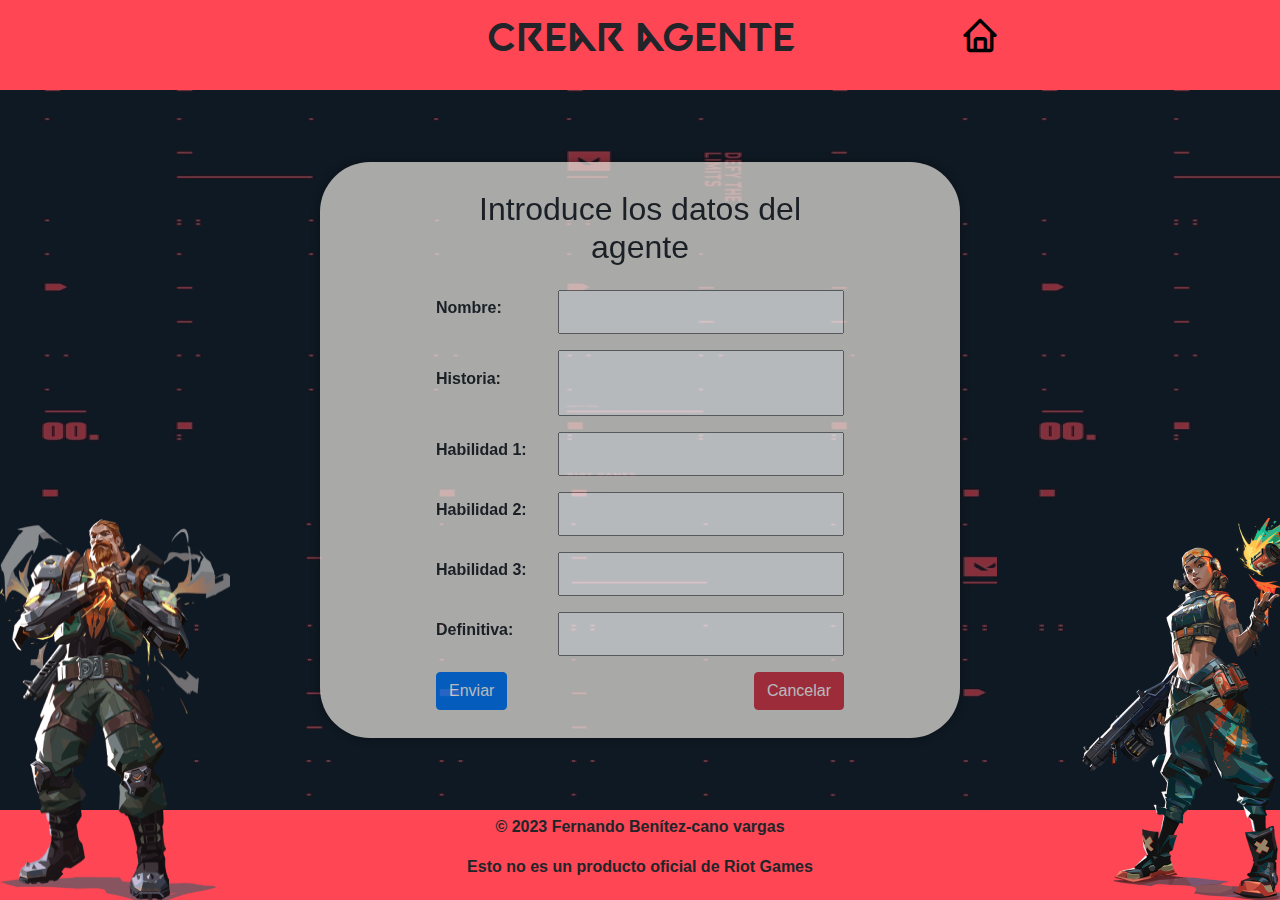
==== html/crear.html @ 2c5d23ee "First commit" ====
<!DOCTYPE html>
<html lang="es">

<head>
  <meta charset="UTF-8">
  <meta name="viewport" content="width=device-width, initial-scale=1.0">
  <link rel="stylesheet" href="https://maxcdn.bootstrapcdn.com/bootstrap/4.5.2/css/bootstrap.min.css">
  <link rel="stylesheet" href="/style.css">
  <link href='https://unpkg.com/boxicons@2.1.4/css/boxicons.min.css' rel='stylesheet'>
  <script src="../js/crear.js" type="module"></script>
  <title>Crear agente</title>
</head>

<body>

  <header class="container-fluid">
    <div class="icono">
      <a href="/index.html"> <p class='bx bx-home'></p></a>
      <div class="texto">
        <p>volver a inicio</p>
      </div>
    </div>
    <h1>Crear agente</h1>
  </header>
  <main>
    <div class="formulario-fondo-crear">
      <div class="formulario-crear">
        <form class="form-crear">
          <div class="mb-3 datos">
            <h2>Introduce los datos del agente</h2>
          </div>
          <div class="mb-3 datos">
            <label for="name">Nombre:</label>
            <input type="text" id="name">
          </div>
          <div class="mb-3 datos">
            <label for="lore">Historia:</label>
            <textarea id="lore"></textarea>
          </div>
          <div class="mb-3 datos">
            <label for="ability1">Habilidad 1:</label>
            <input type="text" id="ability1">
          </div>
          <div class="mb-3 datos">
            <label for="ability2">Habilidad 2:</label>
            <input type="text" id="ability2">
          </div>
          <div class="mb-3 datos">
            <label for="ability3">Habilidad 3:</label>
            <input type="text" id="ability3">
          </div>
          <div class="mb-3 datos">
            <label for="Definitiva">Definitiva:</label>
            <input type="text" id="ultimate">
          </div>
          <div class="grupo-boton">
            <button type="submit" id="enviar" class="btn btn-primary">Enviar</button>
            <a href="/index.html" id="cancelar" class="btn btn-danger">Cancelar</a>
          </div>
        </form>
      </div>
    </div>
    <div class="imagenes">
      <img src="../img/breach.png">
      <img src="../img/raze.png">
    </div>
  </main>

  <footer>
    <p>&copy; 2023 Fernando Benítez-cano vargas</p>
    <p>Esto no es un producto oficial de Riot Games</p>
  </footer>
  <script src="https://code.jquery.com/jquery-3.5.1.slim.min.js"></script>
  <script src="https://cdn.jsdelivr.net/npm/@popperjs/core@2.0.7/dist/umd/popper.min.js"></script>
  <script src="https://maxcdn.bootstrapcdn.com/bootstrap/4.5.2/js/bootstrap.min.js"></script>
</body>

</html>
---- style.css ----
@font-face {
  font-family: valorant;
  src: url(font/Valorant\ Font.ttf);
}

* {
  margin: 0;
  padding: 0;
}

body {
  height: 100vh;
  width: 100%;
  overflow: hidden;
}
.contenido-mostrar,
main {
  background-image: url(img/fondo.png);
  height: 80vh;
  display: flex;
  justify-content: center;
  align-items: center;
}

.contenido-mostrar{
  width: 101%;
  overflow-y: scroll;
}

.formulario-fondo-editar,
.formulario-fondo-crear,
.formulario-fondo {
  background-color: #ECE8E1;
  display: flex;
  justify-content: center;
  border-radius: 50px;
  align-items: center;
  opacity: 0.7;
  box-shadow: 0 0 10px rgba(0, 0, 0, 0.5);
}

.formulario-fondo {
  height: 40%;
  width: 30%;
}

.formulario-fondo-editar {
  display: flex;
  width: 60%;
  height: 80%;
  justify-content: center;
  align-items: center;
  flex-direction: column;

}

.formulario-fondo-crear {
  height: 80%;
  width: 50%;
}

.formulario {
  opacity: 1;
}

.formulario-fondo,
.formulario-fondo-editar,
.formulario-fondo-crear {
  z-index: 1;
}

.formulario-crear {
  opacity: 1;
}

.grupo-boton,
.boton {
  display: flex;
  align-items: center;
  justify-content: center;
  cursor: pointer;
}

.grupo-boton {
  justify-content: space-between;
}

h2 {
  text-align: center;
}

footer,
header {
  height: 10vh;
  background-color: #FF4655;
  display: flex;
  justify-content: center;
  align-items: center;
}

h1 {
  font-family: "valorant";
}

.imagenes {
  position: absolute;
  bottom: 0%;
  width: 100%;
  display: flex;
  justify-content: space-between;
}


footer {
  display: flex;
  flex-direction: column;
  align-items: center;
  justify-content: center;
  font-weight: bold;
}

.formulario-crear {
  max-width: 70%;
  margin: 0 auto;
  padding: 20px;

}

.form-crear {
  display: flex;
  flex-direction: column;
}

.datos {
  display: flex;
  flex-direction: row;
  align-items: center;
}

.form-crear label {
  font-weight: bold;
  width: 30%;
}

.form-crear input,
textarea {
  flex: 1;
  padding: 8px;
}

.form-crear textarea {
  resize: none;
  overflow-y: scroll;
  overflow-x: hidden;
}

.hide {
  display: none;
}

.agente {
  text-align: center;
  font-size: 20px;
}

.img-agente {
  height: 200px;
  width: 200px;
}

.habilidad {
  height: 50px;
  width: 50px;
}

.habilidades {
  display: flex;
  flex-direction: row;
  gap: 5%;
  justify-content: center;
  align-items: center;

}

.card {
  display: flex;
  background-color: #a5a3a4;
  align-content: center;
  justify-content: center;
  align-items: center;
}

.mostrar {
  display: flex;
  flex-direction: column;
}

.oficiales h1 {

  display: flex;
  top: 10%;
  margin-bottom: 175%;
  color: white;
}

.icono{
  position: absolute;
  font-size: 40px;
  top: 1%;
  width: 20%;
  right: 5%;
}

a{
 color: black;
}


.texto{
  position: absolute;
  height: 20px;
  position: absolute;
  font-size: 16px;
  top: 80%;
  display: none;

}

.icono:hover .texto {
  display: block;
  cursor: pointer;
}
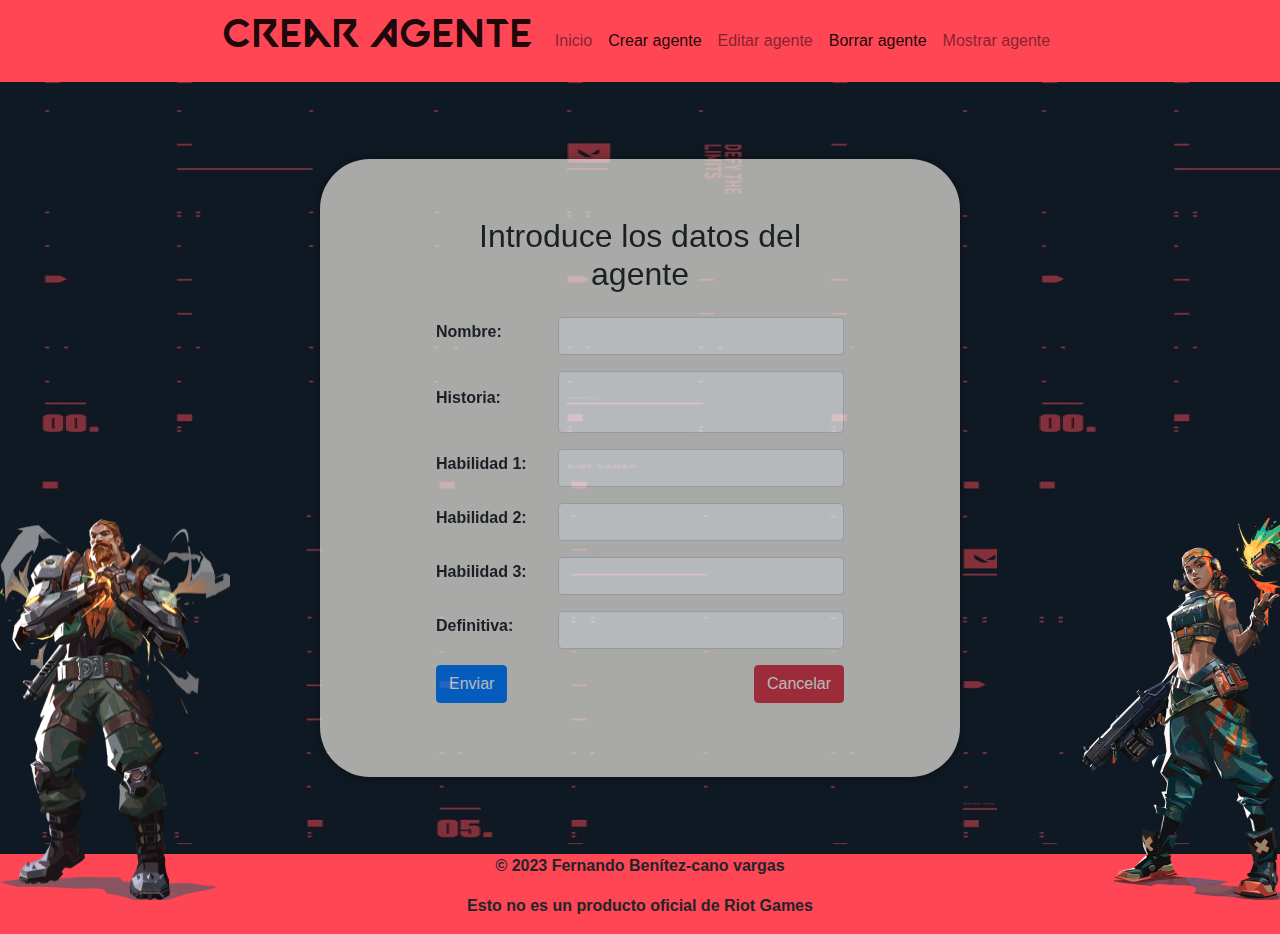
==== commit 5b42cc41: "terminado" ====
--- a/html/crear.html
+++ b/html/crear.html
@@ -5,7 +5,7 @@
   <meta charset="UTF-8">
   <meta name="viewport" content="width=device-width, initial-scale=1.0">
   <link rel="stylesheet" href="https://maxcdn.bootstrapcdn.com/bootstrap/4.5.2/css/bootstrap.min.css">
-  <link rel="stylesheet" href="/style.css">
+  <link rel="stylesheet" href="../style.css">
   <link href='https://unpkg.com/boxicons@2.1.4/css/boxicons.min.css' rel='stylesheet'>
   <script src="../js/crear.js" type="module"></script>
   <title>Crear agente</title>
@@ -15,47 +15,67 @@
 
   <header class="container-fluid">
     <div class="icono">
-      <a href="/index.html"> <p class='bx bx-home'></p></a>
-      <div class="texto">
-        <p>volver a inicio</p>
-      </div>
+      <nav class="navbar navbar-expand-lg navbar-light">
+        <a class="navbar-brand" href="#"><h1>Crear Agente</h1></a>
+        <button class="navbar-toggler" type="button" data-toggle="collapse" data-target="#navbarNav" aria-controls="navbarNav" aria-expanded="false" aria-label="Toggle navigation">
+          <span class="navbar-toggler-icon"></span>
+        </button>
+        <div class="collapse navbar-collapse" id="navbarNav">
+          <ul class="navbar-nav">
+            <li class="nav-item">
+              <a class="nav-link" href="../index.html">Inicio</a>
+            </li>
+            <li class="nav-item active ">
+              <a class="nav-link" href="#">Crear agente<span class="sr-only">(current)</span></a>
+            </li>
+            <li class="nav-item ">
+              <a class="nav-link" href="editar.html">Editar agente</a>
+            </li>
+            <li class="nav-item active">
+              <a class="nav-link" href="eliminar.html">Borrar agente</a>
+            </li>
+            <li class="nav-item ">
+              <a class="nav-link " href="mostrar.html">Mostrar agente</a>
+            </li>
+          </ul>
+        </div>
+      </nav>
     </div>
-    <h1>Crear agente</h1>
   </header>
   <main>
-    <div class="formulario-fondo-crear">
-      <div class="formulario-crear">
+    <div class="formulario-fondo-crear ">
+      <div class="formulario-crear ">
         <form class="form-crear">
-          <div class="mb-3 datos">
+          <div class="mb-3 datos ">
             <h2>Introduce los datos del agente</h2>
           </div>
           <div class="mb-3 datos">
             <label for="name">Nombre:</label>
-            <input type="text" id="name">
+            <input type="text" class="form-control" id="name">
           </div>
           <div class="mb-3 datos">
             <label for="lore">Historia:</label>
-            <textarea id="lore"></textarea>
+            <textarea class="form-control" id="lore"></textarea>
           </div>
           <div class="mb-3 datos">
             <label for="ability1">Habilidad 1:</label>
-            <input type="text" id="ability1">
+            <input type="text" class="form-control" id="ability1">
           </div>
           <div class="mb-3 datos">
             <label for="ability2">Habilidad 2:</label>
-            <input type="text" id="ability2">
+            <input type="text" class="form-control" id="ability2">
           </div>
           <div class="mb-3 datos">
             <label for="ability3">Habilidad 3:</label>
-            <input type="text" id="ability3">
+            <input type="text" class="form-control" id="ability3">
           </div>
           <div class="mb-3 datos">
-            <label for="Definitiva">Definitiva:</label>
-            <input type="text" id="ultimate">
+            <label for="ultimate">Definitiva:</label>
+            <input type="text" class="form-control" id="ultimate">
           </div>
-          <div class="grupo-boton">
+          <div class="form-group grupo-boton">
             <button type="submit" id="enviar" class="btn btn-primary">Enviar</button>
-            <a href="/index.html" id="cancelar" class="btn btn-danger">Cancelar</a>
+            <a href="../index.html" id="cancelar" class="btn btn-danger">Cancelar</a>
           </div>
         </form>
       </div>
@@ -66,7 +86,7 @@
     </div>
   </main>
 
-  <footer>
+  <footer class="container-fluid">
     <p>&copy; 2023 Fernando Benítez-cano vargas</p>
     <p>Esto no es un producto oficial de Riot Games</p>
   </footer>
@@ -75,4 +95,4 @@
   <script src="https://maxcdn.bootstrapcdn.com/bootstrap/4.5.2/js/bootstrap.min.js"></script>
 </body>
 
-</html>+</html>
--- a/style.css
+++ b/style.css
@@ -15,8 +15,8 @@
 }
 .contenido-mostrar,
 main {
+  height: 85.8%;
   background-image: url(img/fondo.png);
-  height: 80vh;
   display: flex;
   justify-content: center;
   align-items: center;
@@ -91,7 +91,6 @@
 
 footer,
 header {
-  height: 10vh;
   background-color: #FF4655;
   display: flex;
   justify-content: center;
@@ -164,13 +163,14 @@
 }
 
 .img-agente {
-  height: 200px;
-  width: 200px;
+  height: 150px;
+  width: 150px;
 }
 
 .habilidad {
   height: 50px;
   width: 50px;
+  filter: invert(100%);
 }
 
 .habilidades {
@@ -184,7 +184,6 @@
 
 .card {
   display: flex;
-  background-color: #a5a3a4;
   align-content: center;
   justify-content: center;
   align-items: center;
@@ -193,22 +192,6 @@
 .mostrar {
   display: flex;
   flex-direction: column;
-}
-
-.oficiales h1 {
-
-  display: flex;
-  top: 10%;
-  margin-bottom: 175%;
-  color: white;
-}
-
-.icono{
-  position: absolute;
-  font-size: 40px;
-  top: 1%;
-  width: 20%;
-  right: 5%;
 }
 
 a{
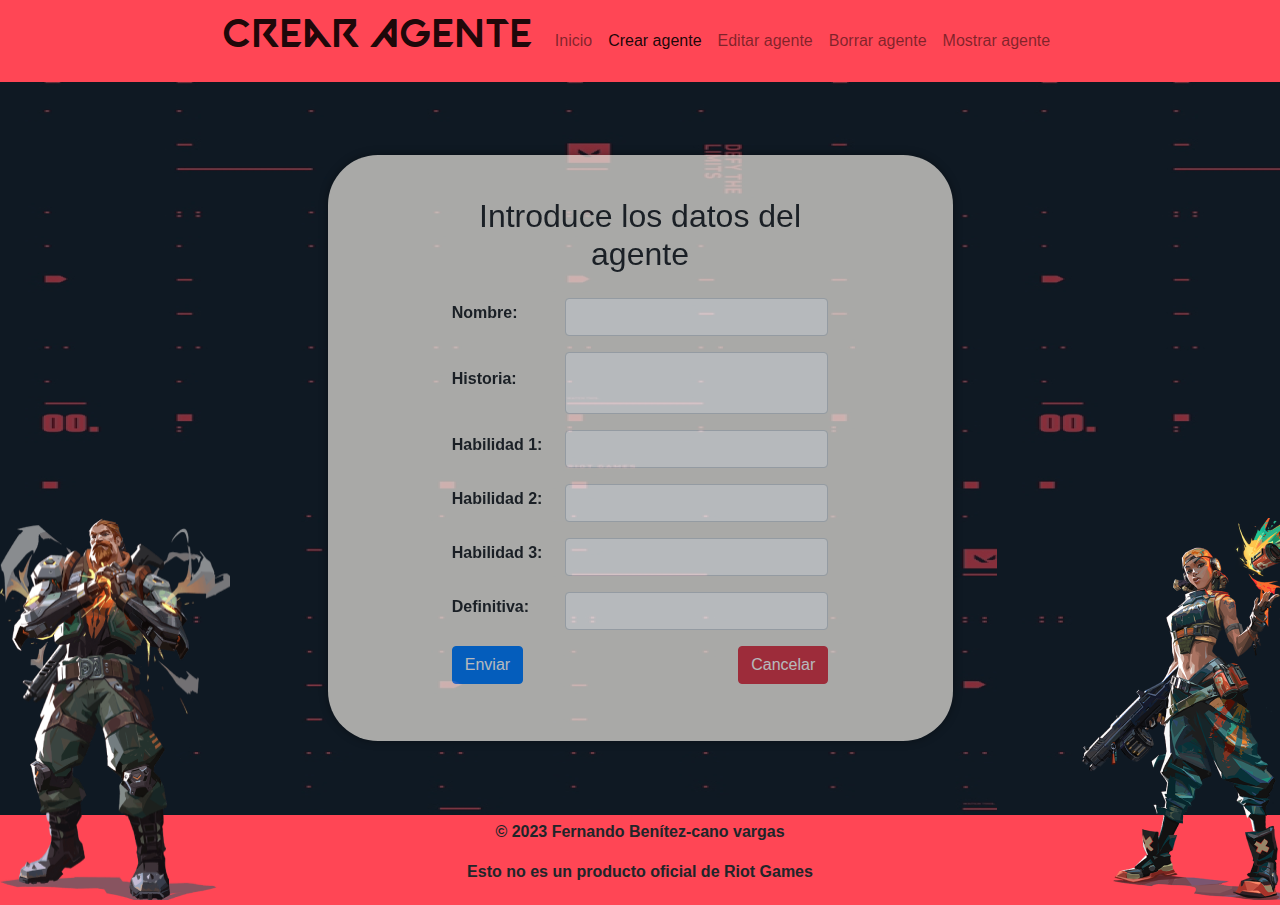
==== commit 6652d172: "mejoras" ====
--- a/html/crear.html
+++ b/html/crear.html
@@ -31,7 +31,7 @@
             <li class="nav-item ">
               <a class="nav-link" href="editar.html">Editar agente</a>
             </li>
-            <li class="nav-item active">
+            <li class="nav-item">
               <a class="nav-link" href="eliminar.html">Borrar agente</a>
             </li>
             <li class="nav-item ">
@@ -42,8 +42,8 @@
       </nav>
     </div>
   </header>
-  <main>
-    <div class="formulario-fondo-crear ">
+  <main class="container-fluid">
+    <div class="formulario-fondo-crear col-12 col-sm-12 col-md-10 col-lg-6 col-xl-6">
       <div class="formulario-crear ">
         <form class="form-crear">
           <div class="mb-3 datos ">
--- a/style.css
+++ b/style.css
@@ -11,11 +11,10 @@
 body {
   height: 100vh;
   width: 100%;
-  overflow: hidden;
 }
 .contenido-mostrar,
 main {
-  height: 85.8%;
+  height: 81.4vh;
   background-image: url(img/fondo.png);
   display: flex;
   justify-content: center;
@@ -26,6 +25,7 @@
   width: 101%;
   overflow-y: scroll;
 }
+
 
 .formulario-fondo-editar,
 .formulario-fondo-crear,
@@ -39,6 +39,25 @@
   box-shadow: 0 0 10px rgba(0, 0, 0, 0.5);
 }
 
+
+.fondo-mensaje{
+  height: 30%;
+  width: 30%;
+  background-color: #ECE8E1;
+  display: flex;
+  flex-direction: column;
+  align-items: center;
+  justify-content: center;
+  border-radius: 50px;
+  opacity: 0.7;
+  box-shadow: 0 0 10px rgba(0, 0, 0, 0.5);
+}
+.formulario-fondo-mensaje{
+  width: 60%;
+  height: 50%;
+  
+}
+
 .formulario-fondo {
   height: 40%;
   width: 30%;
@@ -111,6 +130,7 @@
 
 
 footer {
+  height: 10vh;
   display: flex;
   flex-direction: column;
   align-items: center;
@@ -170,7 +190,6 @@
 .habilidad {
   height: 50px;
   width: 50px;
-  filter: invert(100%);
 }
 
 .habilidades {
